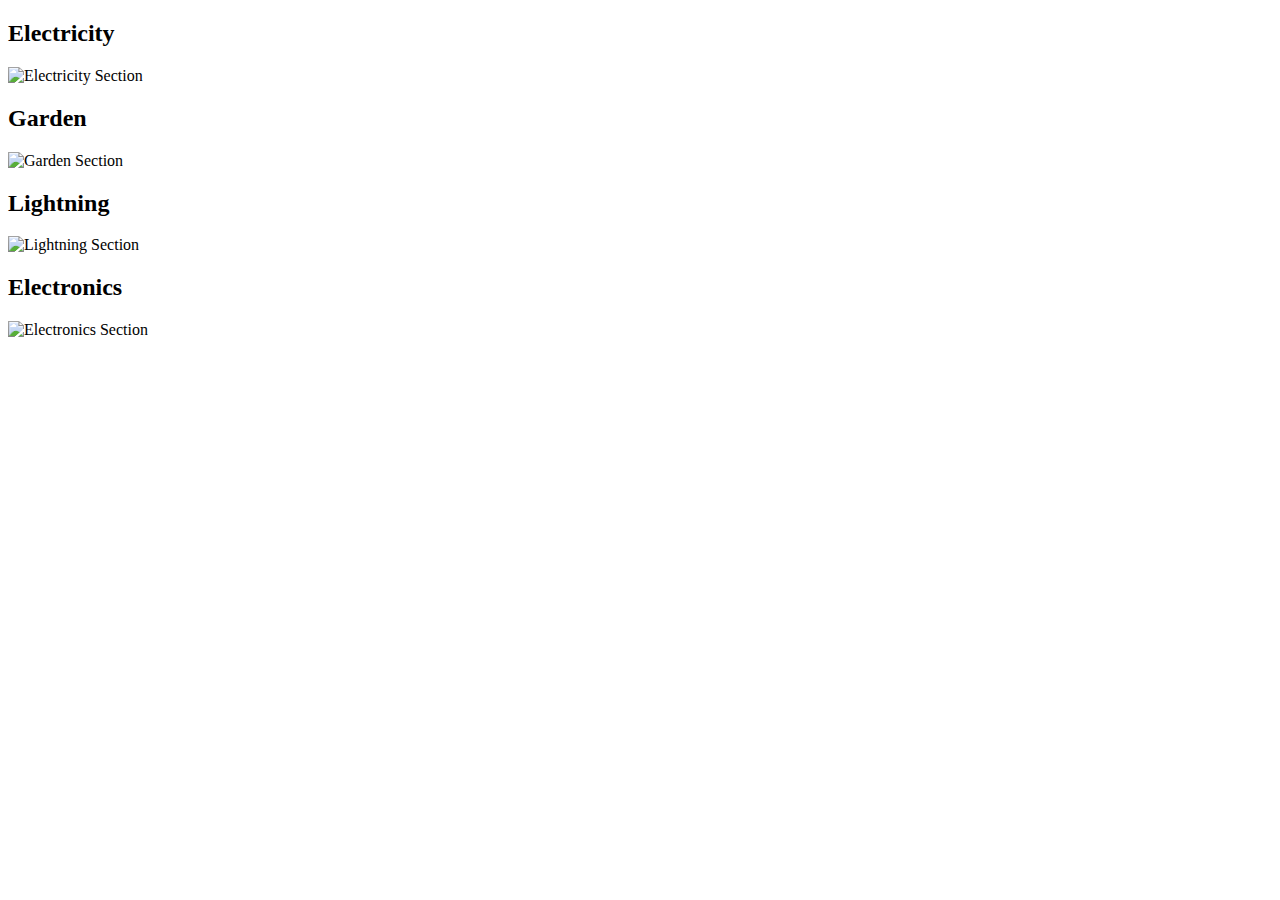
==== index.html @ dca0ac2c "First commit" ====
<!DOCTYPE html>
<html>
<head>
<script src="https://ajax.googleapis.com/ajax/libs/jquery/1.12.4/jquery.min.js"></script>
<script src="js/main.js"></script>
	<title></title>
</head>
<body>
<div id="categories"></div>

</body>
</html>
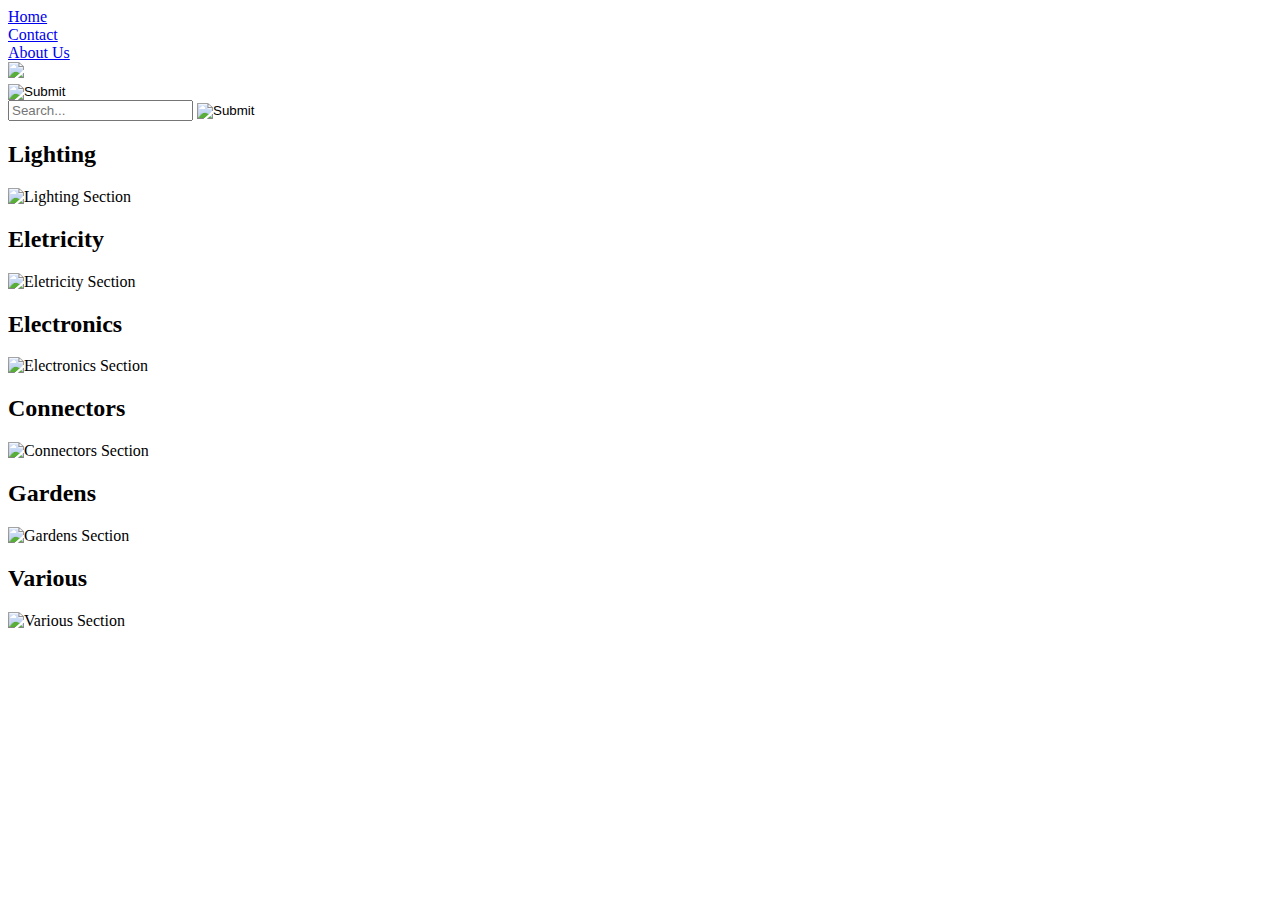
==== commit f5938cf4: "Update index.html" ====
--- a/index.html
+++ b/index.html
@@ -3,10 +3,39 @@
 <head>
 <script src="https://ajax.googleapis.com/ajax/libs/jquery/1.12.4/jquery.min.js"></script>
 <script src="js/main.js"></script>
-	<title></title>
+<link rel="stylesheet" href="css/stylesheet.css"/>
+<link href="css/reset.css" type="text/css" rel="stylesheet"/>
+<meta name="author" content="Kateris Martinez">
+<meta charset="UTF-8">
+ 	<title>McKenna Distributors LTD</title>
 </head>
 <body>
+ <!------------------------------------------------Header ----------------------------------------------->  
+ <div class= "header">
+        <div id="nav">
+                <li><a href="index.html">Home</a></li>
+                <li><a href="contact.html">Contact</a></li>
+                <li><a href="about.html">About Us</a></li>
+        </div> 
+        <div id="logo">
+          <img src="img/logo.gif" width="50%" >
+      </div>
+
+<!------------------------------------------------Header 2 -----------------------------------------------> 
+        <div id="cart-container">
+            <div id="cart"><input type="image" src="img/car.gif" width="5%"></imput>
+            </div>
+            <span id="itemCount"></span>
+        </div>
+        <span id="search">
+            <form action="" method="">		    
+                <input type="search" placeholder="Search...">		    	
+                    <input type="image" src="img/search.gif" width="5%">
+            </form>
+        </span> 
+  </div>    
+<!------------------------------------------------Categories -----------------------------------------------> 
+	
 <div id="categories"></div>
-
 </body>
-</html>+</html>
